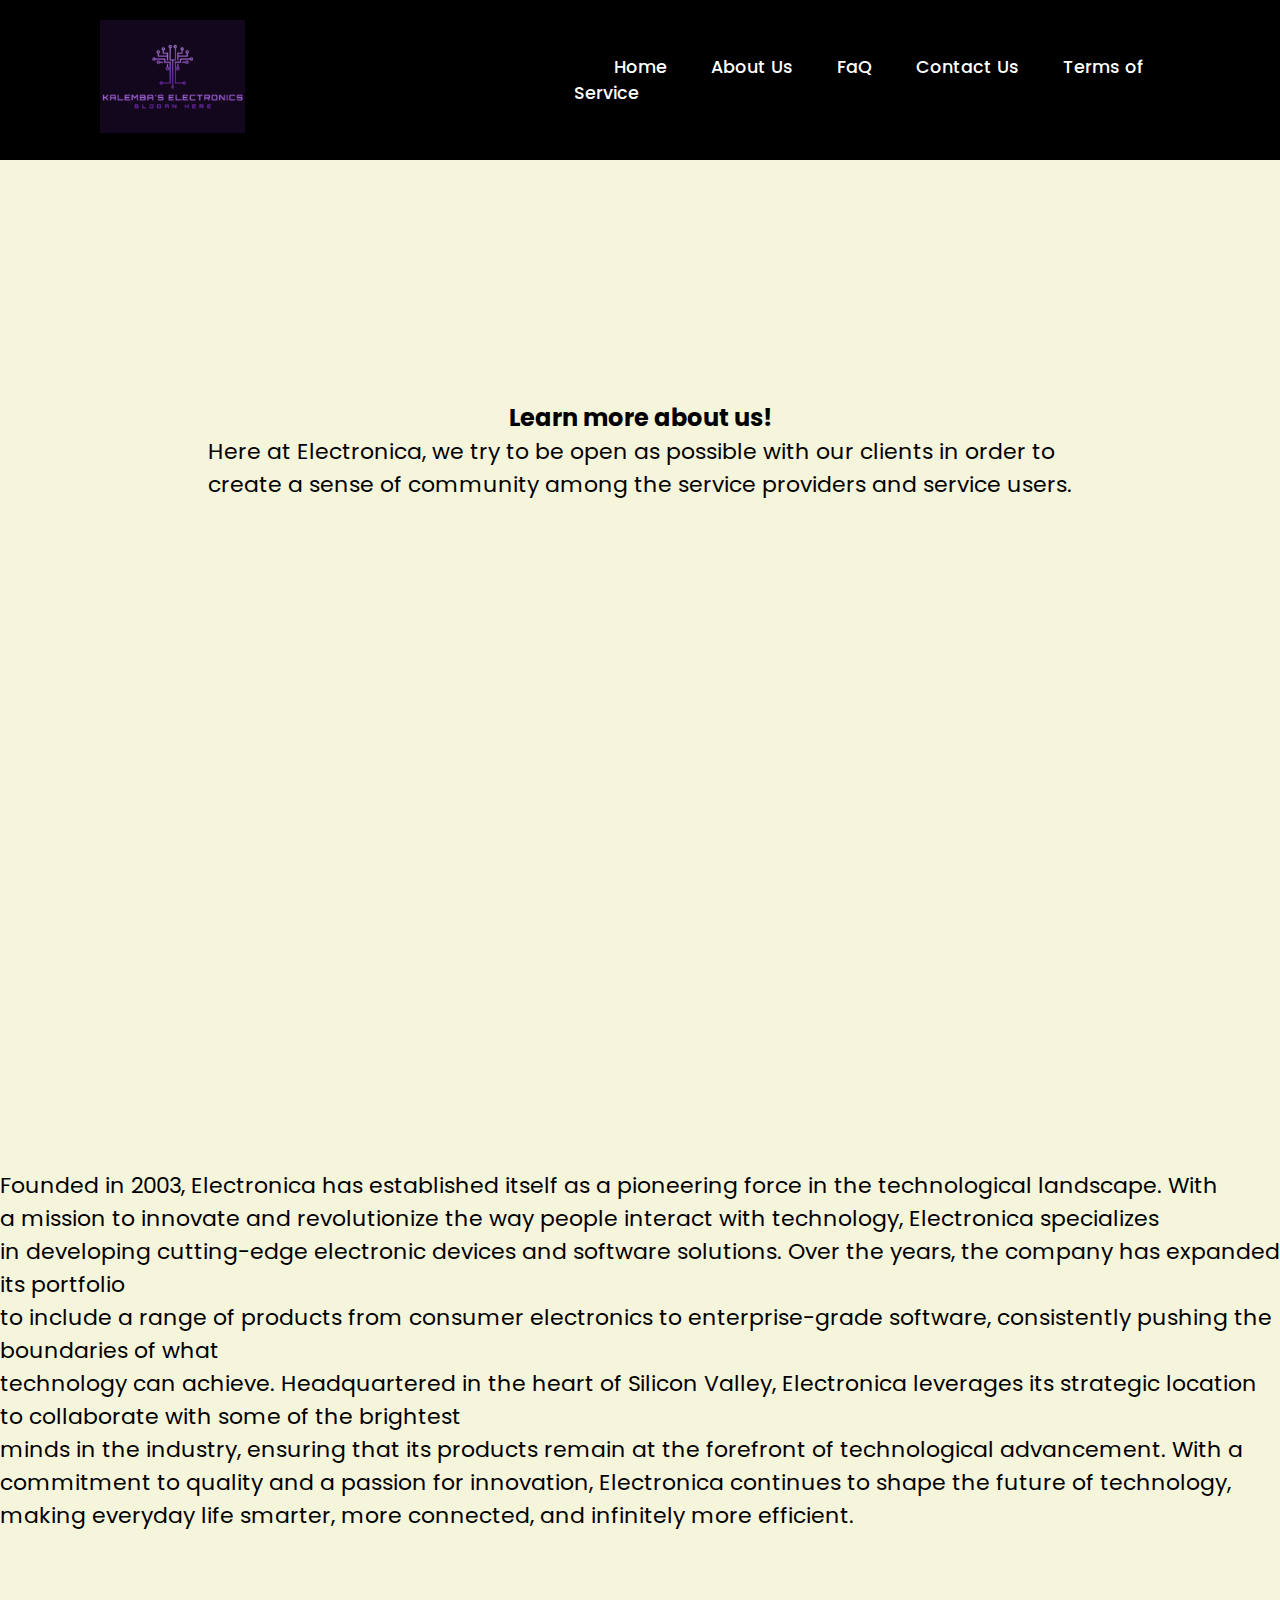
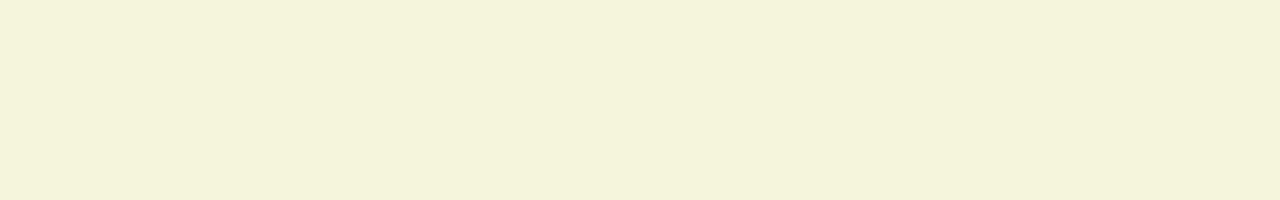
==== about.html @ b2012222 "Add files via upload" ====
<!DOCTYPE html>
<html lang="en">
<head>
    <meta charset="UTF-8">
    <meta http-equiv="X-UA-Compatible" content="IE=edge">
    <meta name="viewport" content="width=device-width, initial-scale=1.0">
    <link rel="stylesheet" href="style.css">
    <title>About Us | Electronica </title>
</head>
<body>
    <header>
        <a href="index.html"><img src="Screenshot 2024-05-08 105047.png" class="logo"></a>
        <nav class="navigation">
            <a href="index.html">Home</a>
            <a href="about.html">About Us</a>
            <a href="FAQ.html">FaQ</a>
            <a href="contact.html">Contact Us</a>
            <a href="ToS.html">Terms of Service</a>
        </nav> 
        </header>
        <section class="custom-section">
            <h2>Learn more about us!</h2>
            <p>Here at Electronica, we try to be open as possible with our clients in order to<br>create a sense of community among the service providers and service users.</p>
        </section>
        <section class="custom-section">
            <p>Founded in 2003, Electronica has established itself as a pioneering force in the technological landscape. With<br>a mission to innovate and revolutionize the way people interact with technology, Electronica specializes<br>in developing cutting-edge electronic devices and software solutions. Over the years, the company has expanded its portfolio<br>to include a range of products from consumer electronics to enterprise-grade software, consistently pushing the boundaries of what<br>technology can achieve. Headquartered in the heart of Silicon Valley, Electronica leverages its strategic location to collaborate with some of the brightest<br>minds in the industry, ensuring that its products remain at the forefront of technological advancement. With a commitment to quality and a passion for innovation, Electronica continues to shape the future of technology, making everyday life smarter, more connected, and infinitely more efficient. </p>
        </section>
</body>
</html>
---- style.css ----
@import url('https://fonts.googleapis.com/css2?family=Poppins:wght@300;400;500;600;700;800;900&display=swap');

*{
    margin: 0;
    padding: 0;
    box-sizing: border-box;
    font-family: 'Poppins', sans-serif;
}
body{
    justify-content: center;
    align-items: center;
    min-height: 100vh;
    background: beige;
    background-size: cover;
    background-position: center;
}
a{
    text-decoration: none;
    width: 500px;
    color: white;
}
h1{
    color: white;
    position: center;
}
header{
    position: fixed;
    top: 0;
    left: 0;
    width: 100%;
    padding: 20px 100px;
    background: none;
    display: flex;
    justify-content: space-between;
    align-items: center;
    z-index: 99;
    background-color: black;
}

.logo{
    width: 145px;
}

.navigation a{
    position: relative;
    font-size: 1.1em;
    color: white;
    text-decoration: none;
    font-weight: 500;
    margin-left: 40px;
}
.custom-section3{
    display: flex;
    justify-content: center;
    align-items: center;
    flex-direction: column;
    min-height: 100vh;
    overflow: hidden;
}

th{
    padding: 23px;
    display: flex;
    flex-direction: column;
}
.messaging{
    margin: 0;
    padding: 0;
    display: flex;
    flex-direction: column;
    align-items: center;
    justify-content: center;
    height: 0vh;
}
#messagingForm {
    background-color: pink;
    padding: 20px;
    border-radius: 8px;
    box-shadow: 0 0 10px rgba(0, 0, 0, 0.1);
    display: block;
}
  
  label {
    display: block;
    margin-bottom: 8px;
  }
  
  input, select {
    width: 100%;
    padding: 8px;
    margin-bottom: 16px;
    box-sizing: border-box;
  }
  
  button {
    background-color: #4caf50;
    color: #fff;
    padding: 10px 15px;
    border: none;
    border-radius: 4px;
    cursor: pointer;
  }
  
  button:hover {
    background-color: #45a049;
  }
  
  #confirmation {
    margin-top: 20px;
  }
  .k img{
    width: 40px;
  }
  footer{
    background-color: rgb(240, 187, 187);
    color: black;
    padding: 0px;
    text-align: center;
    position: fixed;
    bottom: 0;
    width: 100%;
    height: auto;
}

.alert{
  width: 100%;
  background: rgb(0, 255, 106);
  padding: 10px, 20px;
  border-radius: 5px;
  text-align: center;
  font-size: 18px;
  font-weight: 900;
  display:none;
}

.custom-section{
    display: flex;
    justify-content: center;
    align-items: center;
    flex-direction: column;
    min-height: 100vh;
    overflow: hidden;
}
.video-background video{
    width: 100%;
    height: 100%;
    object-fit: cover;
}

.video-background {
    position: absolute;
    top: 0;
    left: 0;
    width: 100%;
    height: 100%;
    object-fit: cover; 
    z-index: -1;
}
.content {
    position: relative; 
    z-index: 1; 
}

.custom-section2{
    display: flex;
    justify-content: center;
    align-items: center;
    flex-direction: column;
    min-height: 40vh;
    overflow: hidden;
}

p{
    font-size: 22px;
}
li{
    font-size: 22px;
}
.text{
    display: flex;
    justify-content: center;
    align-items: center;
    flex-direction: column;
    min-height: 10vh;
    overflow: hidden;
}

.navigation a::after{
    content: '';
    position: absolute;
    left: 0;
    bottom: -6px;
    width: 100%;
    height: 3px;
    background: white;
    border-radius: 5px;
    transform: scaleX(0);
    transform-origin: right;
    transition: transform .5s;
}
.navigation a:hover{
    transition: .5s;
}

.navigation a:hover::after{
    transform-origin: left;
    transform: scaleX(1);
}
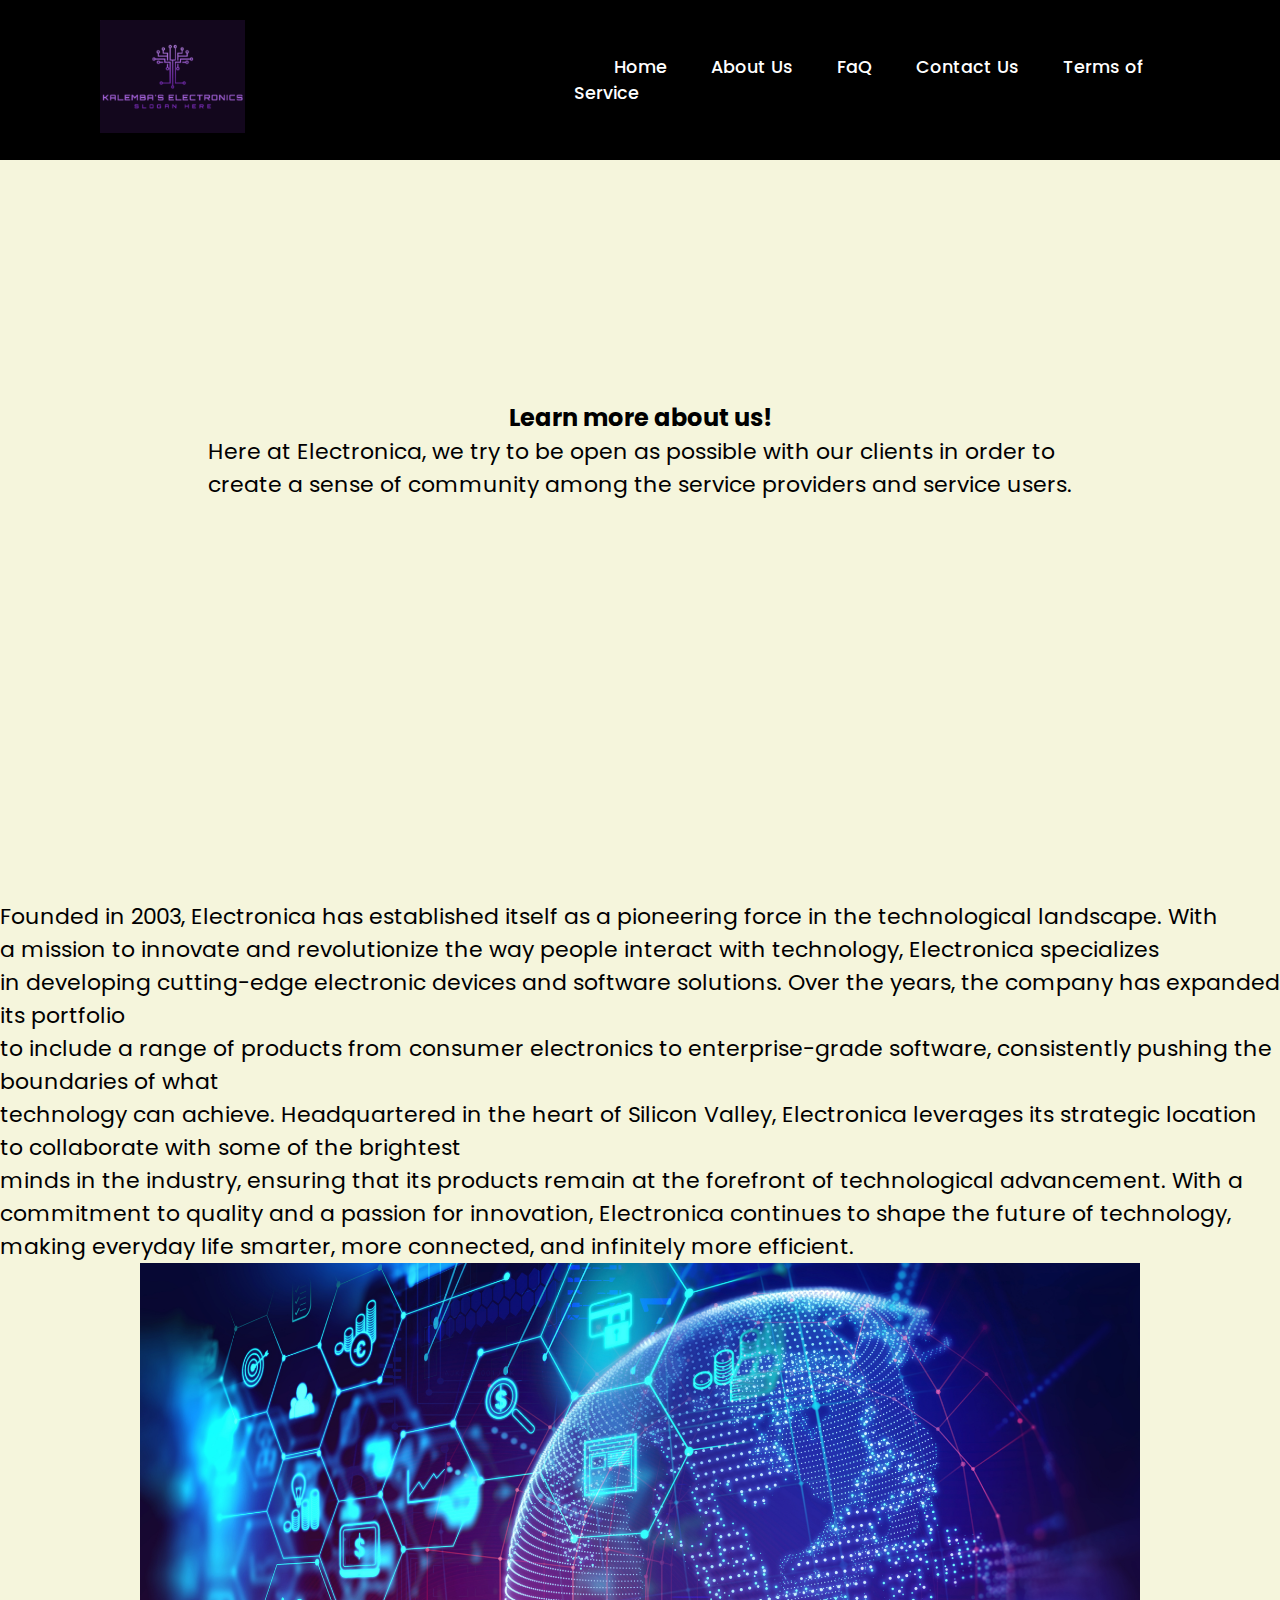
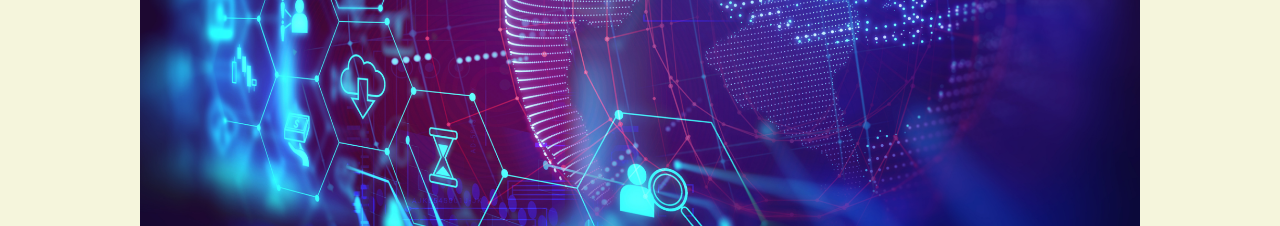
==== commit cdcab1a5: "Update about.html" ====
--- a/about.html
+++ b/about.html
@@ -24,6 +24,7 @@
         </section>
         <section class="custom-section">
             <p>Founded in 2003, Electronica has established itself as a pioneering force in the technological landscape. With<br>a mission to innovate and revolutionize the way people interact with technology, Electronica specializes<br>in developing cutting-edge electronic devices and software solutions. Over the years, the company has expanded its portfolio<br>to include a range of products from consumer electronics to enterprise-grade software, consistently pushing the boundaries of what<br>technology can achieve. Headquartered in the heart of Silicon Valley, Electronica leverages its strategic location to collaborate with some of the brightest<br>minds in the industry, ensuring that its products remain at the forefront of technological advancement. With a commitment to quality and a passion for innovation, Electronica continues to shape the future of technology, making everyday life smarter, more connected, and infinitely more efficient. </p>
+            <img src="Tech.original.png">
         </section>
 </body>
-</html>+</html>
--- a/style.css
+++ b/style.css
@@ -14,13 +14,25 @@
     background-size: cover;
     background-position: center;
 }
+.custom-section img{
+    width: 1000px;
+}
+table{
+    border: collapse;
+}
+td, th{
+    border: 1px solid black;
+}
 a{
     text-decoration: none;
     width: 500px;
-    color: white;
+    color: gray;
+}
+a:hover{
+    text-decoration: underline;
 }
 h1{
-    color: white;
+    color: black;
     position: center;
 }
 header{
@@ -36,7 +48,6 @@
     z-index: 99;
     background-color: black;
 }
-
 .logo{
     width: 145px;
 }
